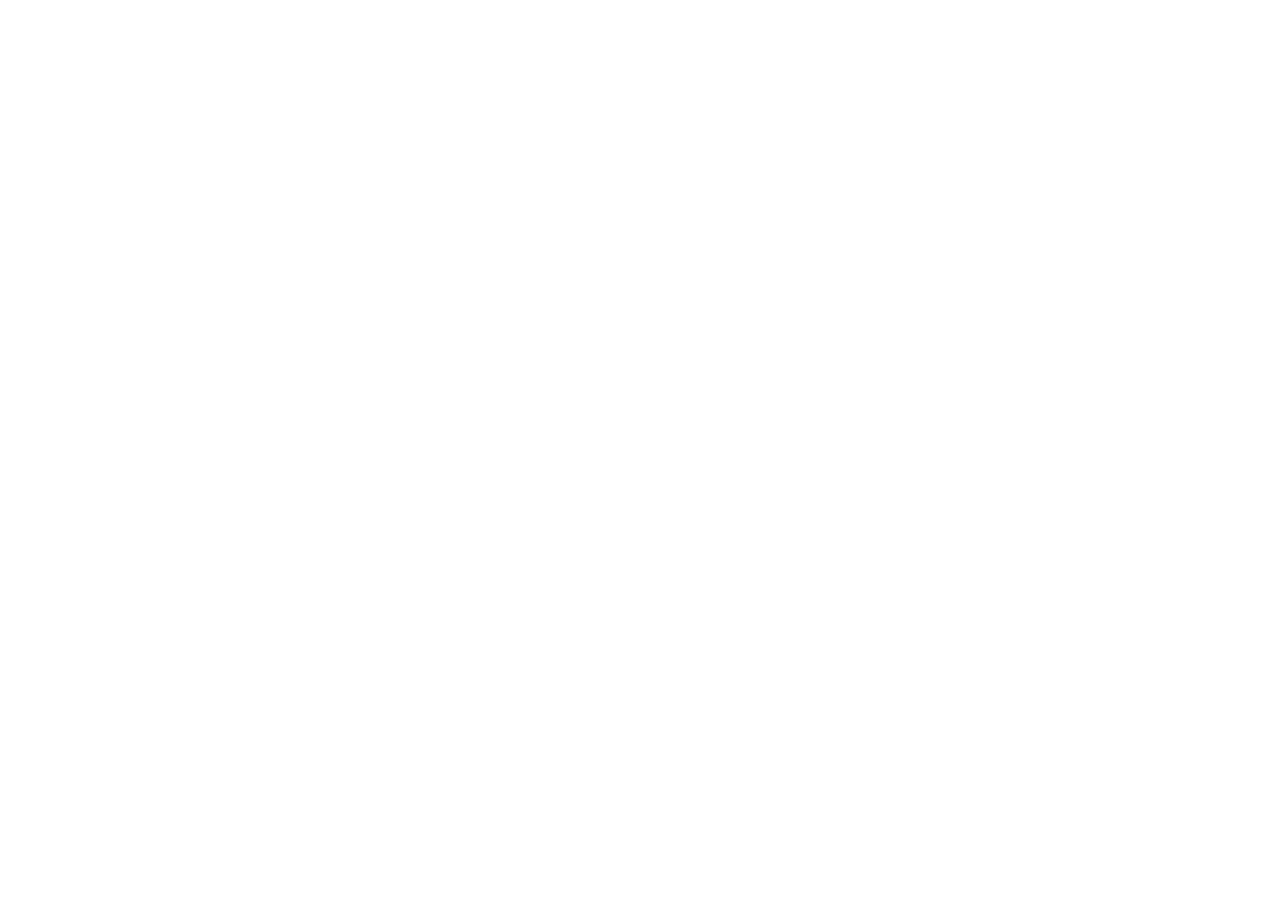
==== index.html @ 04e5de8d "first commit" ====
<!DOCTYPE html>
<html lang="en">
<head>
    <meta charset="UTF-8">
    <meta http-equiv="X-UA-Compatible" content="IE=edge">
    <meta name="viewport" content="width=device-width, initial-scale=1.0">
    <title>React 2023</title>
    <link rel="stylesheet" href="style.css">
</head>
<body>
    

    <script src="index.js"></script>
</body>
</html>
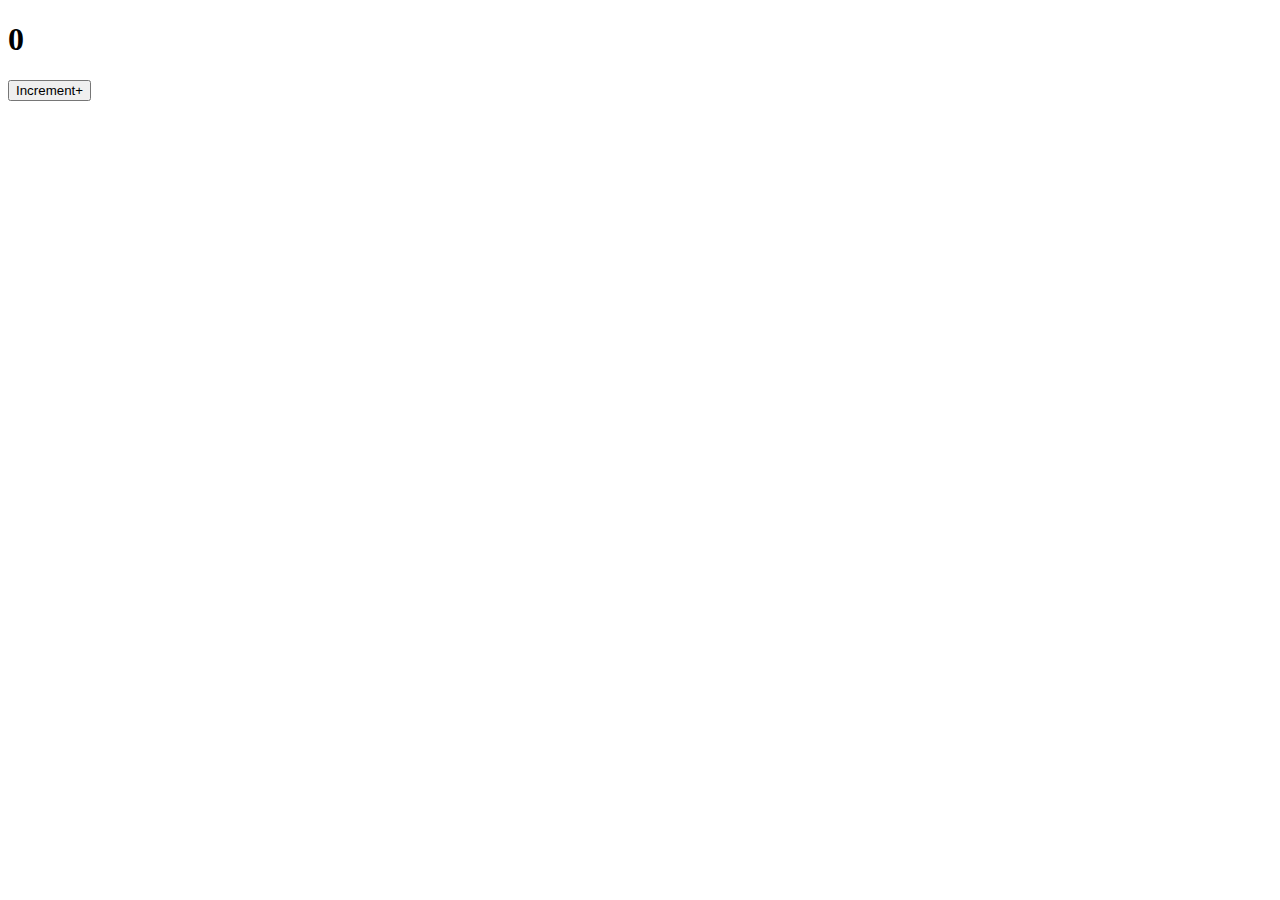
==== commit 0bc07896: "button" ====
--- a/index.html
+++ b/index.html
@@ -8,7 +8,14 @@
     <link rel="stylesheet" href="style.css">
 </head>
 <body>
-    
+    <div class="container">
+        <div>
+            <h1 id=" display">0</h1>
+            <div>
+                <button id="button">Increment+</button>
+            </div>
+        </div>
+    </div>  
 
     <script src="index.js"></script>
 </body>
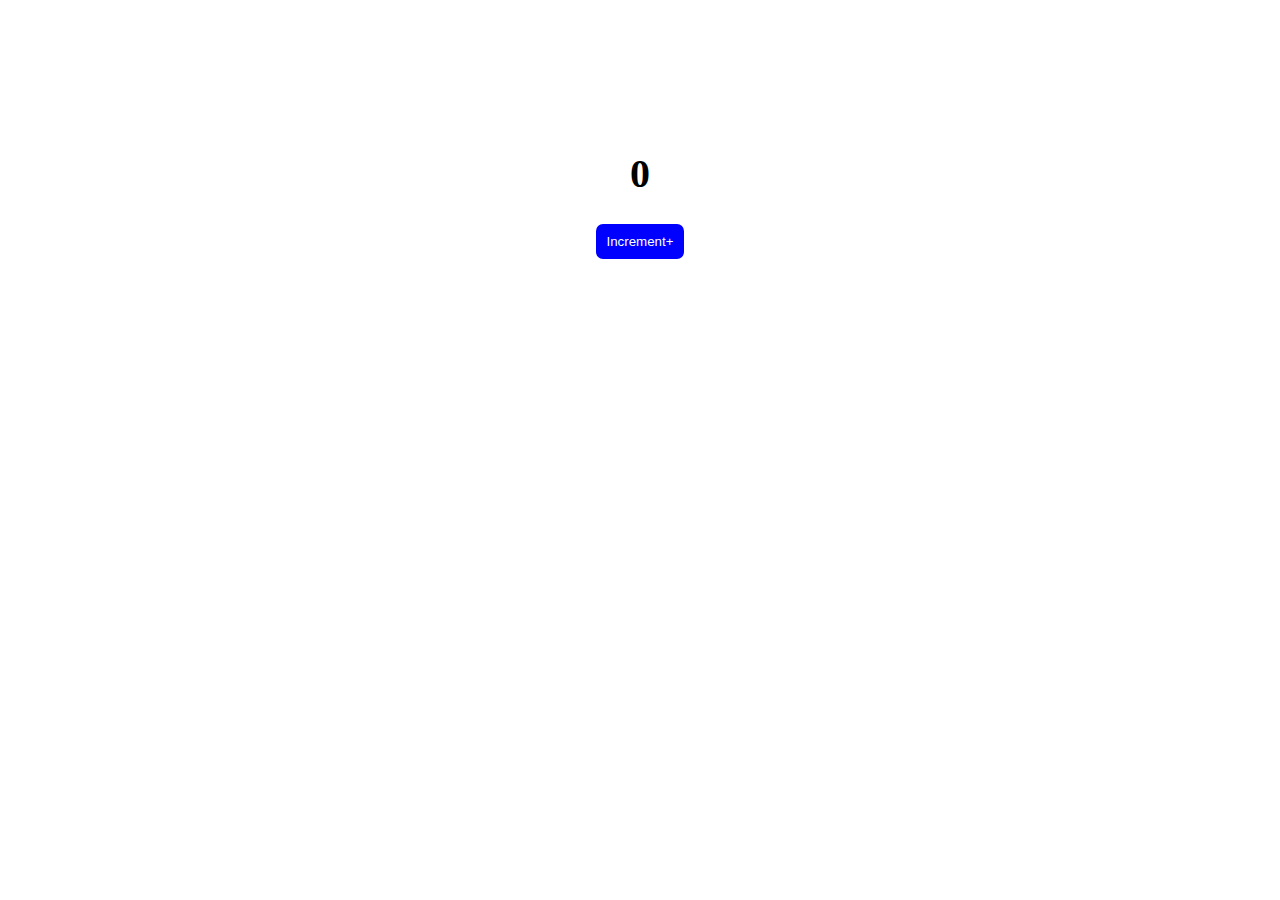
==== commit f688288b: "update" ====
--- a/index.html
+++ b/index.html
@@ -11,7 +11,7 @@
     <div class="container">
         <div>
             <h1 id=" display">0</h1>
-            <div>
+            <div class="btn">
                 <button id="button">Increment+</button>
             </div>
         </div>
--- a/style.css
+++ b/style.css
@@ -0,0 +1,20 @@
+body{
+    margin: 0;
+    padding: 0;
+}
+.container{
+    text-align: center;
+    margin-top: 150px;
+}
+h1{
+    font-weight: bolder;
+    font-size: 40px;
+    padding: 0;
+}
+button{
+    background-color: blue;
+    padding:10px;
+    color: white;
+    border: none;
+    border-radius: 7px;
+}
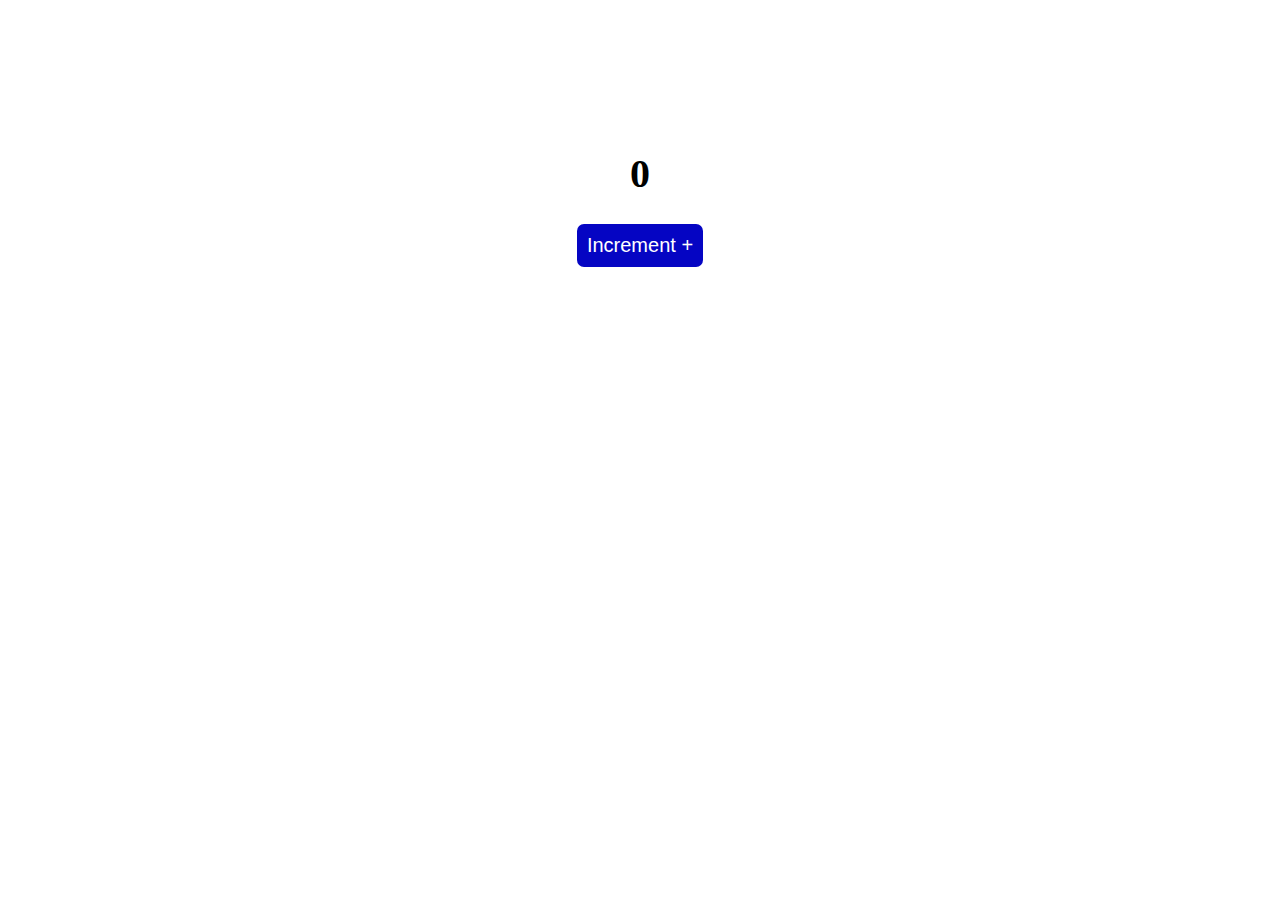
==== commit e35a896a: "done all" ====
--- a/index.html
+++ b/index.html
@@ -10,9 +10,9 @@
 <body>
     <div class="container">
         <div>
-            <h1 id=" display">0</h1>
+            <h1 id="display">0</h1>
             <div class="btn">
-                <button id="button">Increment+</button>
+                <button id="button">Increment +</button>
             </div>
         </div>
     </div>  
--- a/style.css
+++ b/style.css
@@ -11,10 +11,12 @@
     font-size: 40px;
     padding: 0;
 }
-button{
-    background-color: blue;
-    padding:10px;
+
+.btn button{
+    background-color: rgb(5, 5, 195);
     color: white;
     border: none;
     border-radius: 7px;
+    padding: 10px;
+    font-size: 20px;
 }
